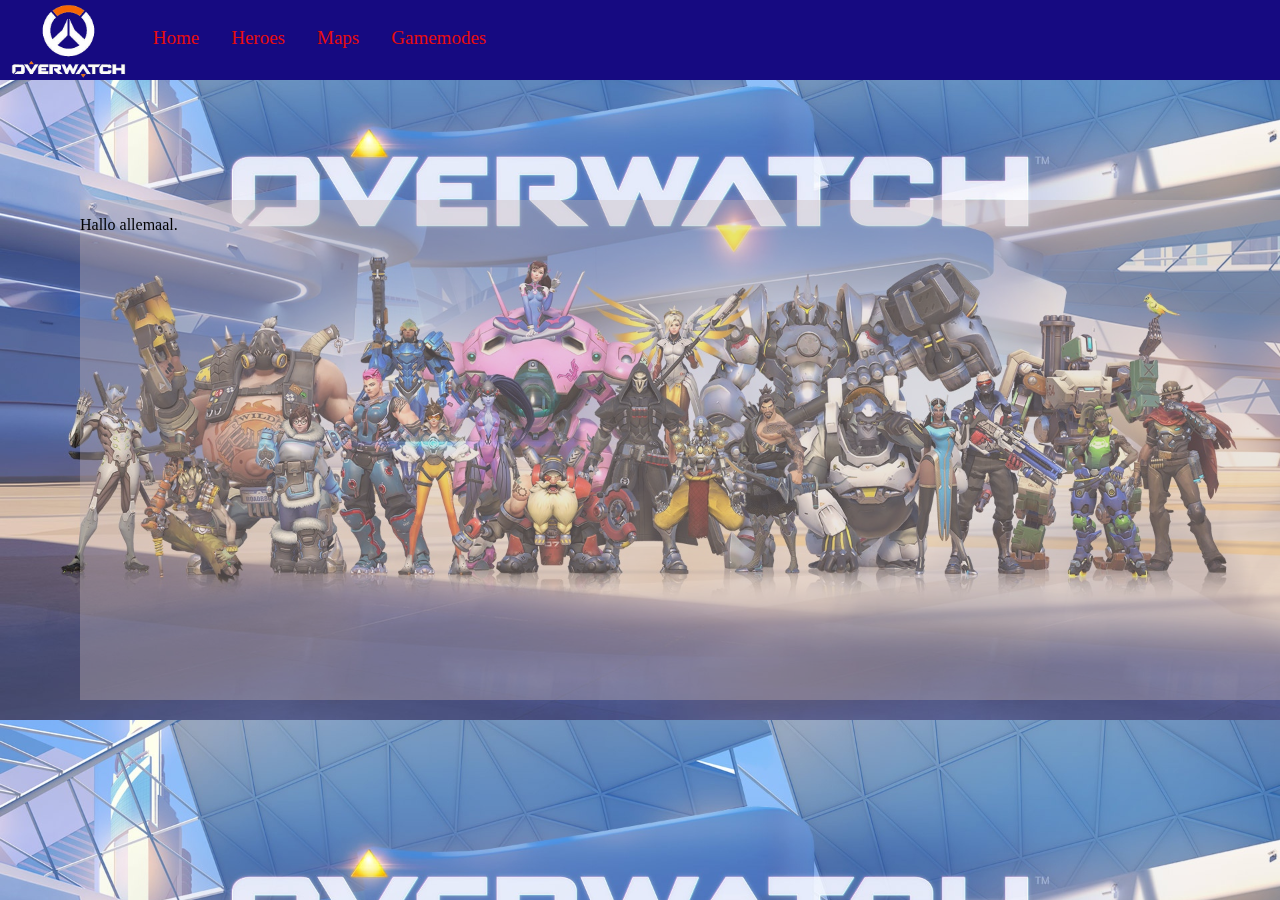
==== website/index.html @ be01210c "22-11" ====
<!DOCTYPE html>

<!-- python3 -m http.server 3000 -->

<html>
    <head>
        <meta charset="utf-8">
        <link rel="stylesheet" href="style.css">
        <title> Overwatch </title>            
    </head>
    <body id="background">
        <nav>
            <ul id="nav-balk">
                <li><img src="/website/plaatjes/overwatch-nav2.png" id="head"></li>
                <li><a href="/website/index.html">Home</a></li>
                <li><a href="/website/heroes.html">Heroes</a></li>
                <li><a href="/website/maps.html">Maps</a></li>
                <li><a href="/website/gamemodes.html">Gamemodes</a></li>
            </ul>
        </nav>
        <article id="description">
        <p> Hallo allemaal.</p>


        </article>
        
        <aside id="side">
        <ul>
        <li class="sidebar"><a href="https://playoverwatch.com/en-us/blog"><img src="/website/plaatjes/overwatch-zwart.png" id="side-pic">News</a></li>
        <li class="sidebar"><a href="https://playoverwatch.com/en-us/media"><img src="/website/plaatjes/media1.png" id="media1">Media</a></li>
        </ul>
        </aside>





    </body>
</html>
---- website/style.css ----
#background {
    background-image: url("/website/plaatjes/overwatch.jpg");
    background-size:cover;
    margin:0;
    padding:0;
}

body {
    margin:0;
    padding:0;
}

nav {
    max-width:1960px;
    background-color:rgb(22, 10, 129);
    padding:0;
    margin:0;
}
    
#nav-balk {
    font-size:19px;
    line-height:48px;
    text-align:center;
    height:80px;
    list-style-type: none;
    margin: 0;
    padding: 0;
    overflow: hidden;
    background-color:rgb(22, 10, 129);
}

#nav-balk > li {
    text-align:center;
    height:80px;
    float: left;
}

#nav-balk > li a {
    display: block;
    color:rgb(231, 12, 12);
    text-align:center;
    padding: 14px 16px;
    text-decoration:none;
}

/* Change the link color to #111 (black) on hover */
#nav-balk  >li > a:hover {
    background-color: #111;
    height:80px;
}

#head {
    height:80px;
    width:auto;
}

#description {
    background:rgba(201, 185, 185, 0.363);
    position:fixed;
    top:200px;
    height:500px;
    width:1300px;
    left:80px;
}

#side {
    background:rgba(201, 185, 185, 0.363);
    position:fixed;
    top:200px;
    height:500px;
    width:300px;
    left:1500px;
    border:solid black;
    padding:0;
    margin:0;
    background:white;
    z-index:1;
}

#side > ul {
    z-index:1;
    padding:0;
    margin:0;
    list-style-type:none;
}

li.sidebar {
    text-align:center;
    padding:0;
    margin-top:35px;
    font-weight:bold;
    color:rgb(109, 95, 81);
    list-style-type:none;
    font-size:40px;
    font-family:fantasy;
    margin-left:auto;
    margin-right:auto;
    margin-bottom:35px;
    overflow:hidden;
    height:50px;
    z-index:1;
}
.sidebar > a {
    text-decoration:none;
    display:block;
    color:rgb(109, 95, 81);
    height:44px;
    padding:auto;
    z-index:1;
}

.sidebar > a:hover {
    color:rgb(250, 123, 3);
    z-index:1;
}

#side-pic {
    top:237px;
    left:1525px;
    height:56px;
    position:fixed;
    z-index:2;
}

#media1 {
    position:fixed;
    top:330px;
    left:1540px;
    height:34px;
    z-index:2;
}
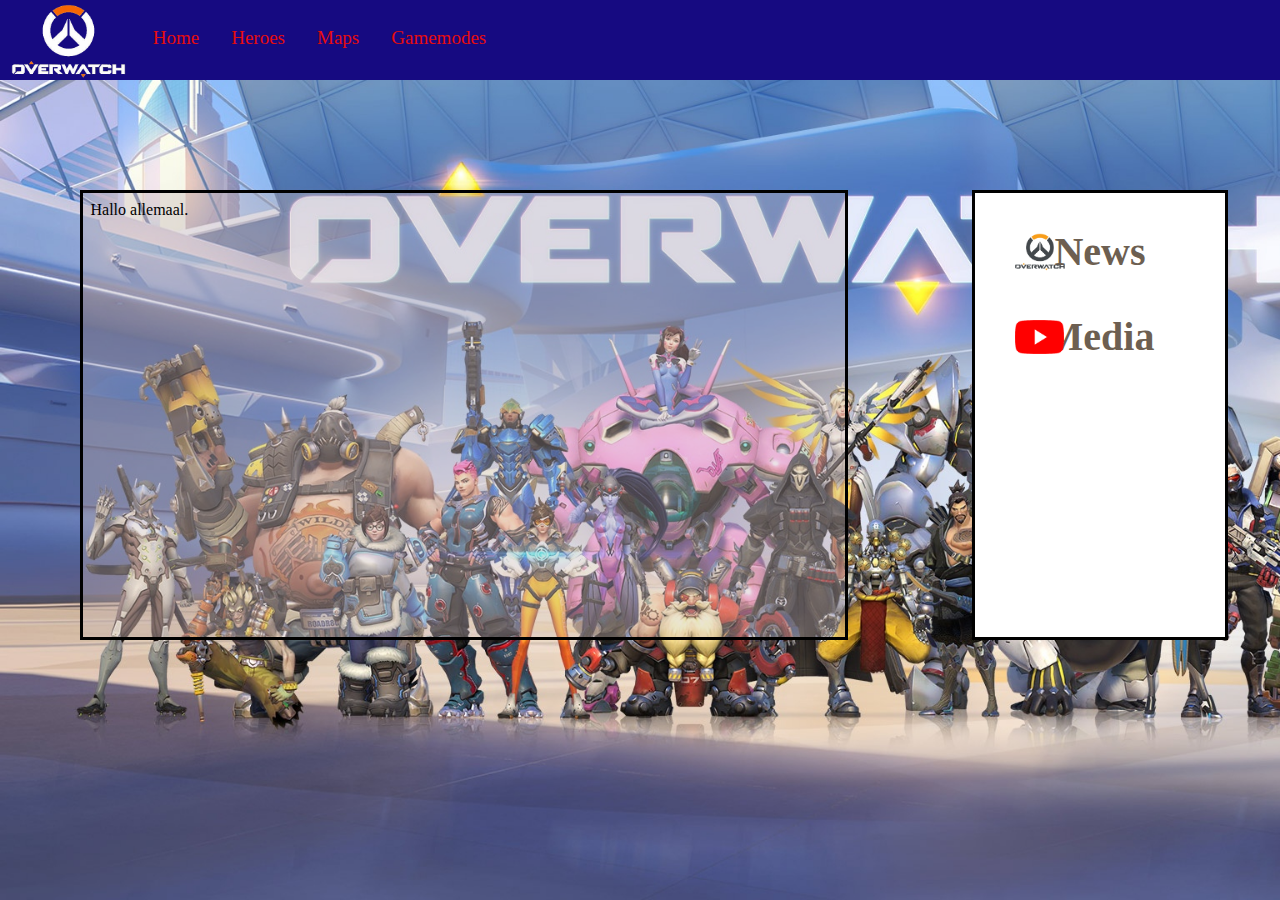
==== commit 23aaa8eb: "divs scale + navbar top" ====
--- a/website/index.html
+++ b/website/index.html
@@ -9,6 +9,8 @@
         <title> Overwatch </title>            
     </head>
     <body id="background">
+        <div id="nav-extend">
+        </div>
         <nav>
             <ul id="nav-balk">
                 <li><img src="/website/plaatjes/overwatch-nav2.png" id="head"></li>
@@ -18,19 +20,23 @@
                 <li><a href="/website/gamemodes.html">Gamemodes</a></li>
             </ul>
         </nav>
-        <article id="description">
+        
+        <div id="wrapper1">
+            <article id="description" class="content">
         <p> Hallo allemaal.</p>
 
 
-        </article>
+            </article>
+        </div>
+        <div id="wrapper2">
+            <aside id="side" class="content">
+                <ul>
+                    <li class="sidebar"><a href="https://playoverwatch.com/en-us/blog"><img src="/website/plaatjes/overwatch-zwart.png" id="side-pic">News</a></li>
+                    <li class="sidebar"><a href="https://playoverwatch.com/en-us/media"><img src="/website/plaatjes/media1.png" id="media1">Media</a></li>
+                </ul>
+            </aside>
+        </div>
         
-        <aside id="side">
-        <ul>
-        <li class="sidebar"><a href="https://playoverwatch.com/en-us/blog"><img src="/website/plaatjes/overwatch-zwart.png" id="side-pic">News</a></li>
-        <li class="sidebar"><a href="https://playoverwatch.com/en-us/media"><img src="/website/plaatjes/media1.png" id="media1">Media</a></li>
-        </ul>
-        </aside>
-
 
 
 
--- a/website/style.css
+++ b/website/style.css
@@ -1,20 +1,35 @@
+* {
+    box-sizing:border-box;
+}
 #background {
-    background-image: url("/website/plaatjes/overwatch.jpg");
+    background-image: url("/website/plaatjes/overwatch.jpg") ;
     background-size:cover;
+    background-repeat:no-repeat;
+
+    background-color:black;
+}
+
+/* #nav-extend {
+    background-color:rgb(22, 10, 129);
+    z-index:1;
     margin:0;
     padding:0;
+    top:0px;
+    left:0;
+    width:100%;
+
 }
-
-body {
-    margin:0;
-    padding:0;
-}
+*/
 
 nav {
+    z-index:2;
     max-width:1960px;
+    width:100%;
     background-color:rgb(22, 10, 129);
     padding:0;
     margin:0;
+    position:fixed;
+    top:0px;
 }
     
 #nav-balk {
@@ -43,10 +58,14 @@
     text-decoration:none;
 }
 
-/* Change the link color to #111 (black) on hover */
 #nav-balk  >li > a:hover {
     background-color: #111;
     height:80px;
+}
+
+html, body { padding: 0; 
+    margin: 0; 
+    height: 100%; 
 }
 
 #head {
@@ -54,28 +73,54 @@
     width:auto;
 }
 
-#description {
+
+#wrapper1 {
+    display: inline-block; /* shrink to fit */
+    width: 60%;
+    height:50%;          /* whatever width you like */
+    position: relative;
+    max-width:1500px;
+    max-height:500px;
+    top:190px;
+    left:80px;
     background:rgba(201, 185, 185, 0.363);
-    position:fixed;
-    top:200px;
-    height:500px;
-    width:1300px;
-    left:80px;
+    margin:0;
+    padding:0;
+}
+#wrapper1::after {
+    padding-top: 56.25%; /* percentage of containing block _width_ */
+    display: block;
+    content: '';
 }
 
-#side {
-    background:rgba(201, 185, 185, 0.363);
-    position:fixed;
-    top:200px;
-    height:500px;
-    width:300px;
-    left:1500px;
-    border:solid black;
-    padding:0;
-    margin:0;
+.content {
+    position: absolute;
+    top: 0; bottom: 0; right: 0; left: 0;  /* follow the parent's edges */
+    border:solid black;            /* just so you can see the box */
+}
+
+#wrapper2 {
+    display:inline-block;
+    width:20%;
+    height:50%;
+    position:relative;
+    max-width:300px;
+    max-height:500px;
+    top:190px;
+    left:200px;
     background:white;
     z-index:1;
+    margin:0;
+    padding:0;
 }
+
+#wrapper2::after {
+    padding-top:56.25%;
+    display:block;
+    content: '';
+}
+
+
 
 #side > ul {
     z-index:1;
@@ -104,7 +149,8 @@
     text-decoration:none;
     display:block;
     color:rgb(109, 95, 81);
-    height:44px;
+    max-height:44px;
+    height:33%;
     padding:auto;
     z-index:1;
 }
@@ -114,18 +160,24 @@
     z-index:1;
 }
 
+
 #side-pic {
-    top:237px;
-    left:1525px;
-    height:56px;
-    position:fixed;
+    max-width:50px;
+    position:absolute;
     z-index:2;
+    top:40px;
+    left:40px;
 }
 
 #media1 {
-    position:fixed;
-    top:330px;
-    left:1540px;
+    top:127px;
+    position:absolute;
     height:34px;
     z-index:2;
+    left:40px;
 }
+
+p {
+    margin:0;
+    padding:7.5px;
+}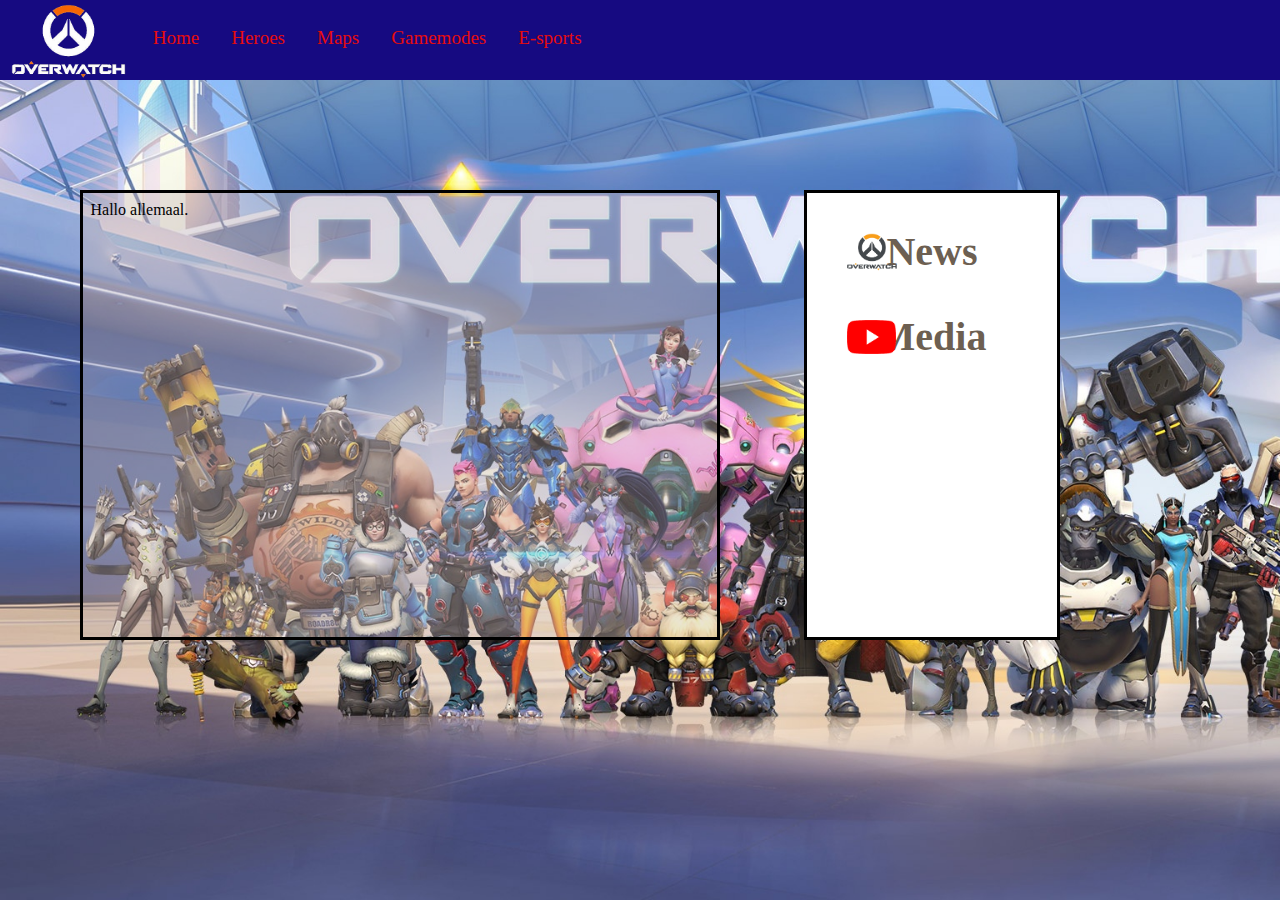
==== commit 6f7993e2: "sidebar nog afmaken!!" ====
--- a/website/index.html
+++ b/website/index.html
@@ -9,8 +9,6 @@
         <title> Overwatch </title>            
     </head>
     <body id="background">
-        <div id="nav-extend">
-        </div>
         <nav>
             <ul id="nav-balk">
                 <li><img src="/website/plaatjes/overwatch-nav2.png" id="head"></li>
@@ -18,6 +16,7 @@
                 <li><a href="/website/heroes.html">Heroes</a></li>
                 <li><a href="/website/maps.html">Maps</a></li>
                 <li><a href="/website/gamemodes.html">Gamemodes</a></li>
+                <li><a href="/website/esports.html">E-sports</a></li>
             </ul>
         </nav>
         
--- a/website/style.css
+++ b/website/style.css
@@ -5,21 +5,9 @@
     background-image: url("/website/plaatjes/overwatch.jpg") ;
     background-size:cover;
     background-repeat:no-repeat;
-
+    background-attachment:fixed;
     background-color:black;
 }
-
-/* #nav-extend {
-    background-color:rgb(22, 10, 129);
-    z-index:1;
-    margin:0;
-    padding:0;
-    top:0px;
-    left:0;
-    width:100%;
-
-}
-*/
 
 nav {
     z-index:2;
@@ -75,10 +63,10 @@
 
 
 #wrapper1 {
-    display: inline-block; /* shrink to fit */
-    width: 60%;
-    height:50%;          /* whatever width you like */
-    position: relative;
+    display:inline-block; 
+    width:50%;
+    height:50%;          
+    position:relative;
     max-width:1500px;
     max-height:500px;
     top:190px;
@@ -88,15 +76,18 @@
     padding:0;
 }
 #wrapper1::after {
-    padding-top: 56.25%; /* percentage of containing block _width_ */
-    display: block;
-    content: '';
+    padding-top:56.25%; 
+    display:block;
+    content:'';
 }
 
 .content {
-    position: absolute;
-    top: 0; bottom: 0; right: 0; left: 0;  /* follow the parent's edges */
-    border:solid black;            /* just so you can see the box */
+    position:absolute;
+    top:0; 
+    bottom:0; 
+    right:0; 
+    left:0;  
+    border:solid black;            
 }
 
 #wrapper2 {
@@ -107,7 +98,7 @@
     max-width:300px;
     max-height:500px;
     top:190px;
-    left:200px;
+    left:160px;
     background:white;
     z-index:1;
     margin:0;
@@ -117,7 +108,7 @@
 #wrapper2::after {
     padding-top:56.25%;
     display:block;
-    content: '';
+    content:'';
 }
 
 
@@ -167,6 +158,7 @@
     z-index:2;
     top:40px;
     left:40px;
+
 }
 
 #media1 {
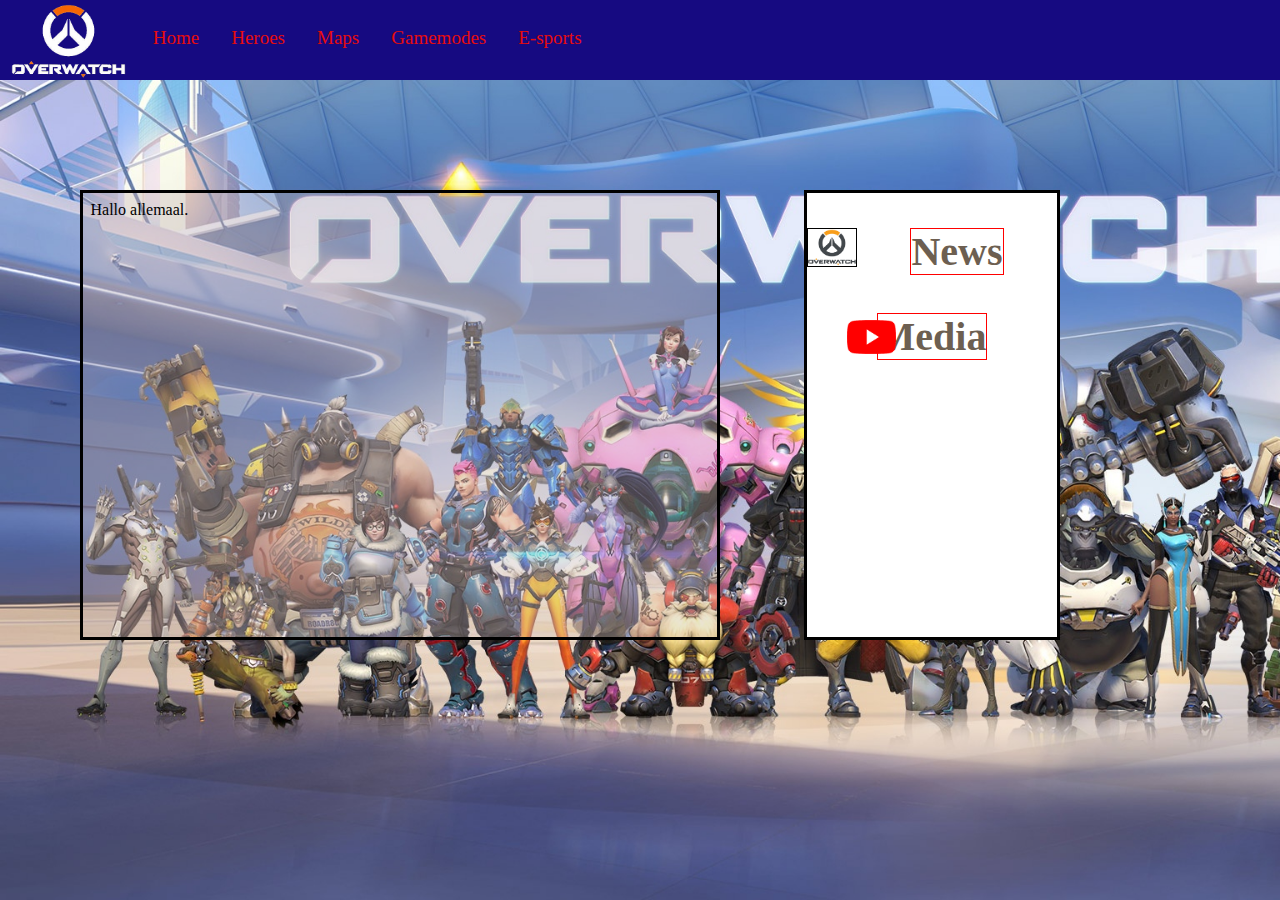
==== commit cc813a4d: "commit 1" ====
--- a/website/index.html
+++ b/website/index.html
@@ -6,7 +6,7 @@
     <head>
         <meta charset="utf-8">
         <link rel="stylesheet" href="style.css">
-        <title> Overwatch </title>            
+        <title> Overwatch </title>  
     </head>
     <body id="background">
         <nav>
@@ -22,7 +22,7 @@
         
         <div id="wrapper1">
             <article id="description" class="content">
-        <p> Hallo allemaal.</p>
+                <p> Hallo allemaal.</p>
 
 
             </article>
--- a/website/style.css
+++ b/website/style.css
@@ -7,6 +7,10 @@
     background-repeat:no-repeat;
     background-attachment:fixed;
     background-color:black;
+}
+
+body {
+    min-width:1080px;
 }
 
 nav {
@@ -137,13 +141,14 @@
     z-index:1;
 }
 .sidebar > a {
+    border: 1px solid red;
     text-decoration:none;
-    display:block;
+    /*display:block;*/
     color:rgb(109, 95, 81);
     max-height:44px;
     height:33%;
-    padding:auto;
-    z-index:1;
+    /*padding:auto;*/
+    /*z-index:1;*/
 }
 
 .sidebar > a:hover {
@@ -153,12 +158,17 @@
 
 
 #side-pic {
+    float: left;
     max-width:50px;
-    position:absolute;
+    border: 1px black solid;
+    
+    /*
+    max-width:50px;
+    position:relative;
     z-index:2;
     top:40px;
     left:40px;
-
+*/
 }
 
 #media1 {
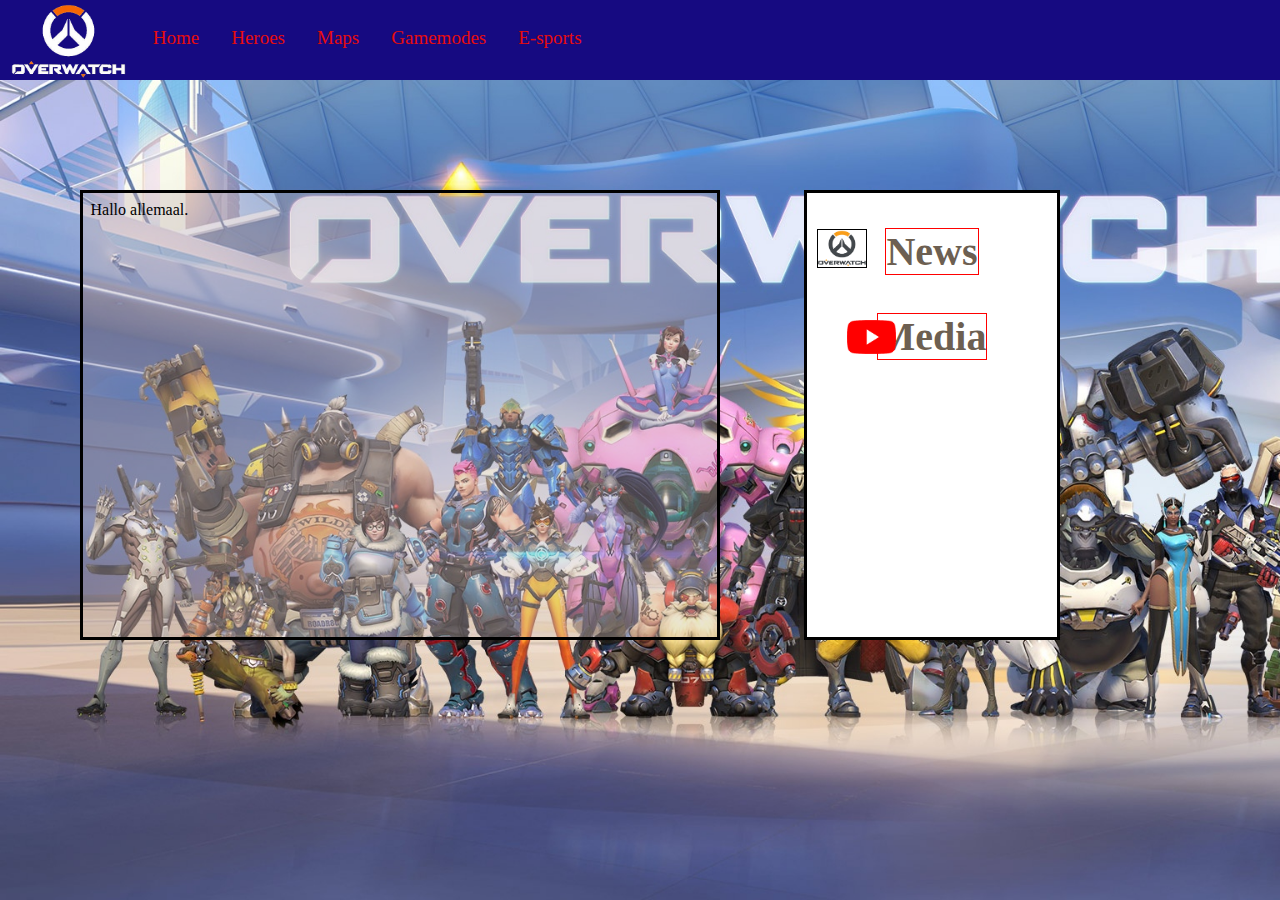
==== commit 49838602: "een stap verder bij plaatjes sidebar home" ====
--- a/website/index.html
+++ b/website/index.html
@@ -30,15 +30,11 @@
         <div id="wrapper2">
             <aside id="side" class="content">
                 <ul>
-                    <li class="sidebar"><a href="https://playoverwatch.com/en-us/blog"><img src="/website/plaatjes/overwatch-zwart.png" id="side-pic">News</a></li>
-                    <li class="sidebar"><a href="https://playoverwatch.com/en-us/media"><img src="/website/plaatjes/media1.png" id="media1">Media</a></li>
+                    <li class="sidebar"><a href="https://playoverwatch.com/en-us/blog" class="test"><img src="/website/plaatjes/overwatch-zwart.png" id="side-pic">News</a></li>
+                    <li class="sidebar"><a href="https://playoverwatch.com/en-us/media"class="test"><img src="/website/plaatjes/media1.png" id="media1">Media</a></li>
                 </ul>
             </aside>
         </div>
-        
-
-
-
 
     </body>
-</html>
+</html>--- a/website/style.css
+++ b/website/style.css
@@ -158,10 +158,15 @@
 
 
 #side-pic {
-    float: left;
-    max-width:50px;
-    border: 1px black solid;
-    
+    max-width:20%;
+    min-width:20%;
+    border:solid black 1px;
+    margin-left:7px;
+    left:1%;
+    position:absolute;
+    z-index:2;
+    height:auto;
+    top:36px;
     /*
     max-width:50px;
     position:relative;
@@ -182,4 +187,11 @@
 p {
     margin:0;
     padding:7.5px;
+}
+    
+#test {
+    display:block;
+
+#test > img {
+    
 }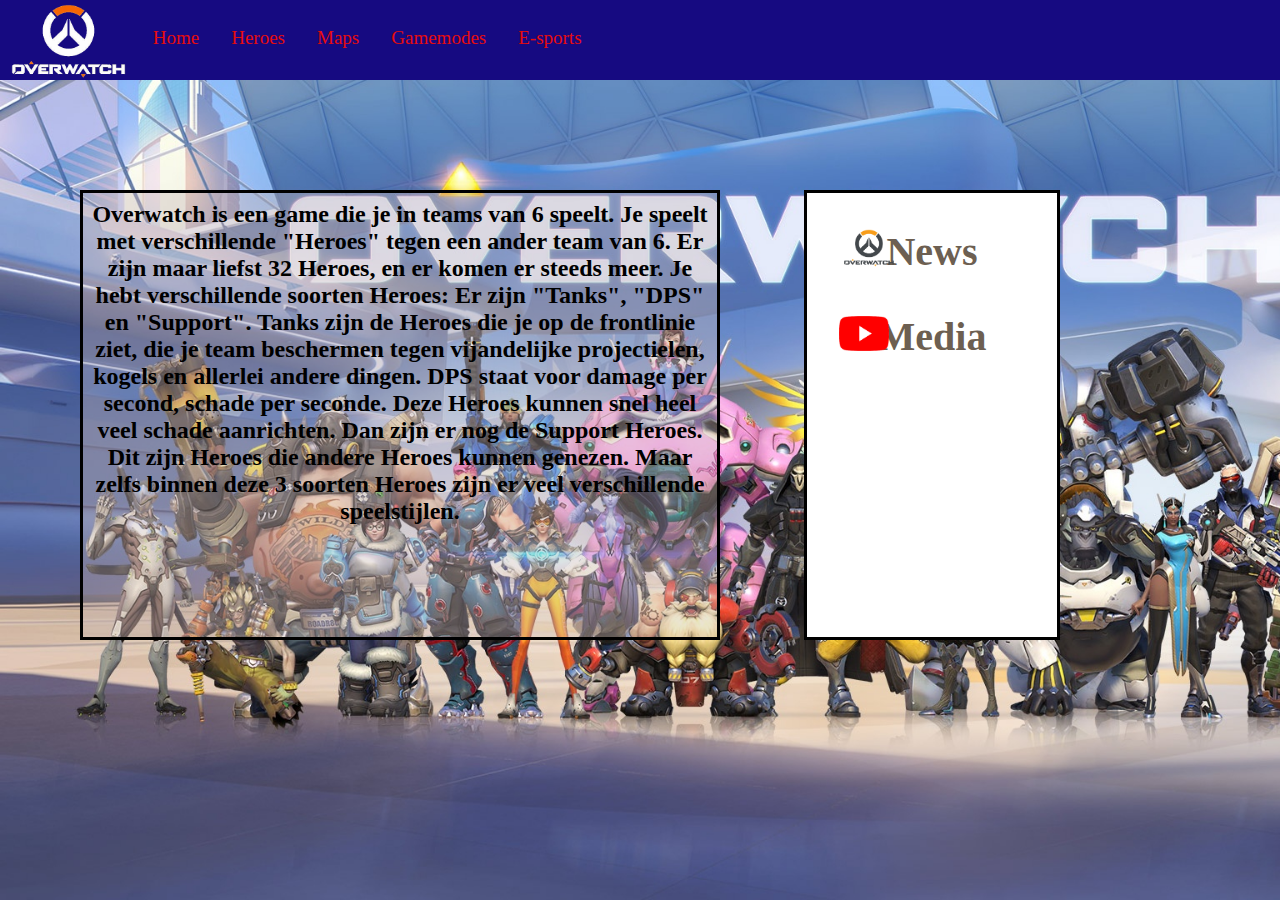
==== commit eb4edf07: "tekst home" ====
--- a/website/index.html
+++ b/website/index.html
@@ -22,7 +22,9 @@
         
         <div id="wrapper1">
             <article id="description" class="content">
-                <p> Hallo allemaal.</p>
+                <p id="homecontent"> Overwatch is een game die je in teams van 6 speelt. Je speelt met verschillende "Heroes" tegen een ander team van 6. Er zijn maar liefst 32 Heroes, en er komen er steeds meer. Je hebt verschillende soorten Heroes:
+                Er zijn "Tanks", "DPS" en "Support". Tanks zijn de Heroes die je op de frontlinie ziet, die je team beschermen tegen vijandelijke projectielen, kogels en allerlei andere dingen. DPS staat voor damage per second, schade per seconde. Deze Heroes kunnen snel heel veel schade aanrichten.
+                Dan zijn er nog de Support Heroes. Dit zijn Heroes die andere Heroes kunnen genezen. Maar zelfs binnen deze 3 soorten Heroes zijn er veel verschillende speelstijlen. </p>
 
 
             </article>
--- a/website/style.css
+++ b/website/style.css
@@ -78,7 +78,14 @@
     background:rgba(201, 185, 185, 0.363);
     margin:0;
     padding:0;
-}
+    text-align:center;
+    font-size:150%;
+    font-weight:bold;
+    word-wrap:break-word;
+    overflow:auto;
+    border:solid black;
+}
+
 #wrapper1::after {
     padding-top:56.25%; 
     display:block;
@@ -91,7 +98,7 @@
     bottom:0; 
     right:0; 
     left:0;  
-    border:solid black;            
+                
 }
 
 #wrapper2 {
@@ -107,6 +114,7 @@
     z-index:1;
     margin:0;
     padding:0;
+    border:solid black;
 }
 
 #wrapper2::after {
@@ -114,8 +122,6 @@
     display:block;
     content:'';
 }
-
-
 
 #side > ul {
     z-index:1;
@@ -141,14 +147,10 @@
     z-index:1;
 }
 .sidebar > a {
-    border: 1px solid red;
     text-decoration:none;
-    /*display:block;*/
     color:rgb(109, 95, 81);
     max-height:44px;
     height:33%;
-    /*padding:auto;*/
-    /*z-index:1;*/
 }
 
 .sidebar > a:hover {
@@ -160,28 +162,24 @@
 #side-pic {
     max-width:20%;
     min-width:20%;
-    border:solid black 1px;
     margin-left:7px;
-    left:1%;
+    left:30px;
     position:absolute;
     z-index:2;
     height:auto;
     top:36px;
-    /*
-    max-width:50px;
-    position:relative;
+  
+}
+
+#media1 {
+    max-width:20%;
+    min-width:20%;
+    margin-left:7px;
+    left:25px;
+    position:absolute;
     z-index:2;
-    top:40px;
-    left:40px;
-*/
-}
-
-#media1 {
-    top:127px;
-    position:absolute;
-    height:34px;
-    z-index:2;
-    left:40px;
+    height:auto;
+    top:123px;
 }
 
 p {
@@ -191,7 +189,70 @@
     
 #test {
     display:block;
-
-#test > img {
-    
-}+}
+
+#background2 {
+    background-image:url(/website/plaatjes/map.jpg);
+    background-size:cover;
+    background-repeat:no-repeat;
+    background-attachment:fixed;
+    background-color:black;
+}
+
+#ilios {
+    position:relative;
+    max-width:100%;
+    max-height:100%;
+    margin:0;
+    padding:0;
+    display:block;
+    border:solid black;
+}
+
+#wrapper4 {
+    left:80px;
+    position:relative;
+    top:150px;
+    margin:0;
+    padding:0;
+    height:20%;
+    width:15%;
+    
+}
+
+#wrapper4::after {
+    padding-top:56.25%;
+    display:block;
+    content:'';
+}
+
+
+.mapspan {
+    line-height:15px;
+    display:block;
+}
+
+#wrapper5 {
+    left:430px;
+    position:relative;
+    top:-33px;
+    margin:0;
+    padding:0;
+    height:40%;
+    width:105%;
+    
+}
+
+#wrapper5::after {
+    padding-top:56.25%;
+    display:block;
+    content:'';
+}
+
+#hanamura {
+    border:solid black;
+    padding:0;
+    margin:0;
+    max-width:100%;
+    max-height:100%;
+}
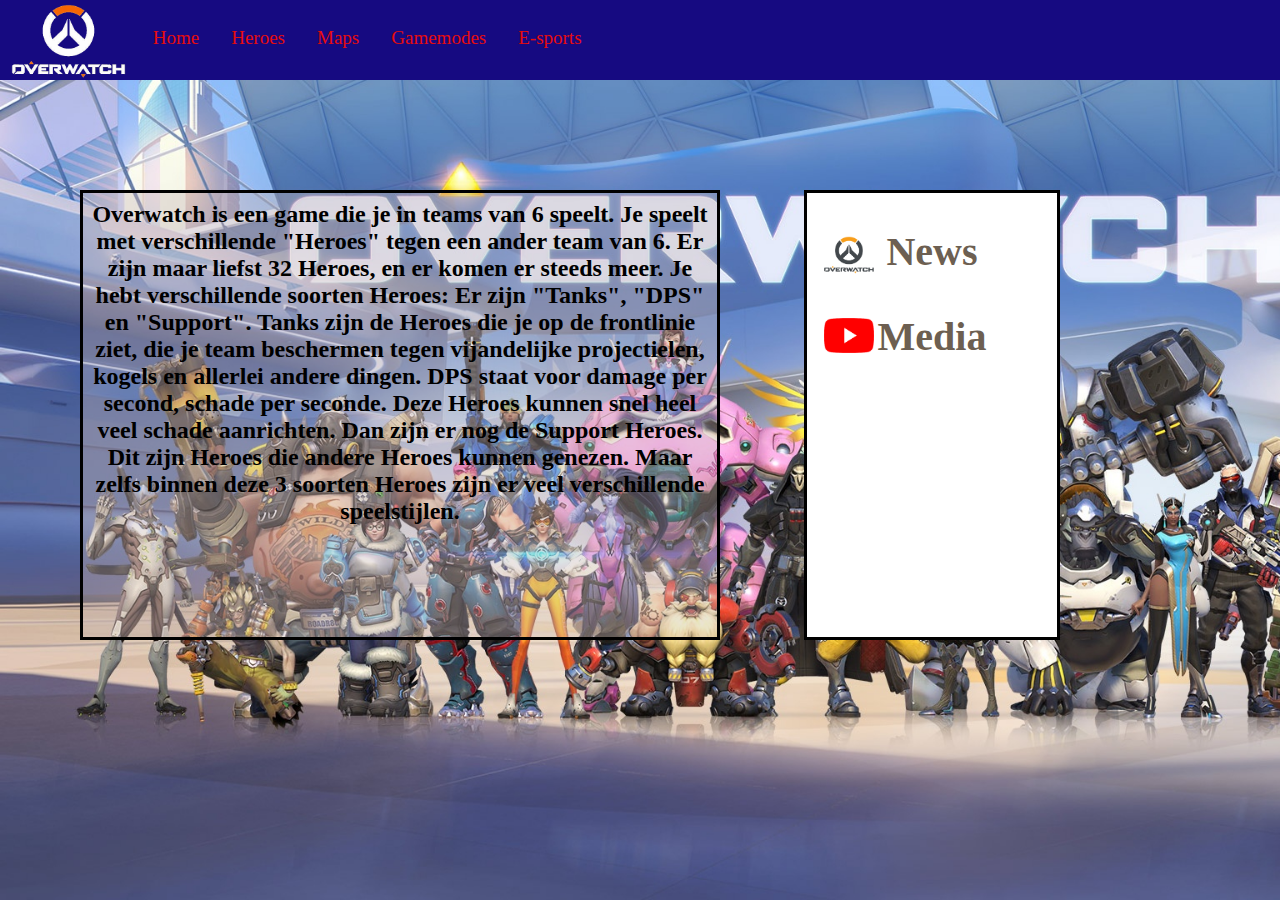
==== commit c2640bf3: "bijna af/alleen esports afmaken" ====
--- a/website/index.html
+++ b/website/index.html
@@ -11,7 +11,7 @@
     <body id="background">
         <nav>
             <ul id="nav-balk">
-                <li><img src="/website/plaatjes/overwatch-nav2.png" id="head"></li>
+                <li><img src="/website/plaatjes/algemeen/overwatch-nav2.png" id="head"></li>
                 <li><a href="/website/index.html">Home</a></li>
                 <li><a href="/website/heroes.html">Heroes</a></li>
                 <li><a href="/website/maps.html">Maps</a></li>
@@ -32,8 +32,8 @@
         <div id="wrapper2">
             <aside id="side" class="content">
                 <ul>
-                    <li class="sidebar"><a href="https://playoverwatch.com/en-us/blog" class="test"><img src="/website/plaatjes/overwatch-zwart.png" id="side-pic">News</a></li>
-                    <li class="sidebar"><a href="https://playoverwatch.com/en-us/media"class="test"><img src="/website/plaatjes/media1.png" id="media1">Media</a></li>
+                    <li class="sidebar"><a href="https://playoverwatch.com/en-us/blog" class="test"><img src="/website/plaatjes/algemeen/overwatch-zwart.png" id="side-pic">News</a></li>
+                    <li class="sidebar"><a href="https://playoverwatch.com/en-us/media"class="test"><img src="/website/plaatjes/algemeen/media1.png" id="media1">Media</a></li>
                 </ul>
             </aside>
         </div>
--- a/website/style.css
+++ b/website/style.css
@@ -1,8 +1,10 @@
 * {
     box-sizing:border-box;
+
+/* home */
 }
 #background {
-    background-image: url("/website/plaatjes/overwatch.jpg") ;
+    background-image: url("/website/plaatjes/algemeen/overwatch.jpg");
     background-size:cover;
     background-repeat:no-repeat;
     background-attachment:fixed;
@@ -10,7 +12,7 @@
 }
 
 body {
-    min-width:1080px;
+    min-width:900px;
 }
 
 nav {
@@ -64,7 +66,6 @@
     height:80px;
     width:auto;
 }
-
 
 #wrapper1 {
     display:inline-block; 
@@ -168,7 +169,6 @@
     z-index:2;
     height:auto;
     top:36px;
-  
 }
 
 #media1 {
@@ -186,73 +186,578 @@
     margin:0;
     padding:7.5px;
 }
-    
-#test {
-    display:block;
-}
-
+
+@media screen and (max-width: 1400px) {
+    #side-pic {
+        max-width:20%;
+        min-width:20%;
+        margin-left:7px;
+        left:10px;
+        position:absolute;
+        z-index:2;
+        height:auto;
+        top:43px;
+
+    }
+}
+
+@media screen and (max-width: 1400px) {
+    #media1{
+        max-width:20%;
+        min-width:20%;
+        margin-left:7px;
+        left:10px;
+        position:absolute;
+        z-index:2;
+        height:auto;
+        top:125px;
+
+    }
+}
+
+@media screen and (max-width: 1200px) {
+    #side-pic {
+        max-width:20%;
+        min-width:20%;
+        margin-left:7px;
+        left:2px;
+        position:absolute;
+        z-index:2;
+        height:auto;
+        top:43px;
+
+    }
+}
+
+@media screen and (max-width: 1200px) {
+    #media1{
+        max-width:20%;
+        min-width:20%;
+        margin-left:7px;
+        left:2px;
+        position:absolute;
+        z-index:2;
+        height:auto;
+        top:128px;
+
+    }
+}
+
+@media screen and (max-width: 1000px) {
+    #side-pic {
+        max-width:18%;
+        min-width:18%;
+        margin-left:7px;
+        left:2px;
+        position:absolute;
+        z-index:2;
+        height:auto;
+        top:43px;
+
+    }
+}
+
+@media screen and (max-width: 1000px) {
+    #media1{
+        max-width:18%;
+        min-width:18%;
+        margin-left:7px;
+        left:2px;
+        position:absolute;
+        z-index:2;
+        height:auto;
+        top:128px;
+    }
+    li.sidebar {
+    text-align:center;
+    padding:0;
+    margin-top:35px;
+    font-weight:bold;
+    color:rgb(109, 95, 81);
+    list-style-type:none;
+    font-size:30px;
+    font-family:fantasy;
+    margin-left:auto;
+    margin-right:auto;
+    margin-bottom:35px;
+    overflow:hidden;
+    height:50px;
+    z-index:1;
+    }
+}
+
+/* gamemodes */
+#gmbackground {
+    background-image: url("/website/plaatjes/algemeen/gamemodes.png");
+    background-size:cover;
+    background-repeat:no-repeat;
+    background-attachment:fixed;
+}
+
+.mode {
+    font-weight:bold;
+    font-size:25px;
+}
+
+.uitleg {
+    font-size:18px;
+    font-weight:normal;
+}
+
+.flexbox1 {
+    display:flex;
+    flex-wrap:wrap;
+}
+
+.flexbox1 > div {
+    width:20%;
+    height:20%;
+    max-width:300px;
+    max-height:200px;
+    min-width:300px;
+    min-height:200px;
+    background:rgba(224, 206, 202, 0.404);
+    border:solid black;
+    overflow:auto;
+    margin:40px;
+    margin-top:9%;
+    padding:5px;
+}
+
+.flexbox2 {
+    display:flex;
+    flex-wrap:wrap;
+}
+
+.flexbox2 > div {
+    width:20%;
+    height:20%;
+    max-width:300px;
+    max-height:200px;
+    min-width:300px;
+    min-height:200px;
+    background:rgba(224, 206, 202, 0.404);
+    border:solid black;
+    overflow:auto;
+    margin:40px;
+    margin-top:5%;
+    padding:5px;
+}
+
+/* maps */
 #background2 {
-    background-image:url(/website/plaatjes/map.jpg);
+    background-image:url(/website/plaatjes/algemeen/map.jpg);
     background-size:cover;
     background-repeat:no-repeat;
     background-attachment:fixed;
     background-color:black;
 }
 
-#ilios {
-    position:relative;
+.flexbox3 {
+    display:flex;
+    flex-wrap:wrap;
+}
+
+.flexbox3 > div {
+    width:20%;
+    height:20%;
+    max-width:300px;
+    max-height:171.75px;
+    margin:30px;
+    margin-top:5%;
+}
+
+.maps- {
     max-width:100%;
     max-height:100%;
-    margin:0;
-    padding:0;
+    border:solid black;
+}
+
+.mapspan {
+    font-weight:500;
+    font-family:fantasy;
+}
+
+.flexbox4 {
+    display:flex;
+    flex-wrap:wrap;
+}
+
+.flexbox4 > div {
+    width:20%;
+    height:20%;
+    max-width:300px;
+    max-height:171.75px;
+    margin:30px;
+    margin-top:5%;
+}
+
+.flexbox5 {
+    display:flex;
+    flex-wrap:wrap;
+}
+
+.flexbox5 > div {
+    width:20%;
+    height:20%;
+    max-width:300px;
+    max-height:171.75px;
+    margin:30px;
+    margin-top:5%;
+}
+
+.flexbox6 {
+    display:flex;
+    flex-wrap:wrap;
+}
+.flexbox6 > div {
+    width:20%;
+    height:20%;
+    max-width:300px;
+    max-height:171.75px;
+    margin:30px;
+    margin-top:5%;
+}
+
+#nr1 {
+    margin-left:4%;
+}
+
+#nr2 {
+    margin-left:4%;
+}
+
+#nr3 {
+    margin-left:4%;
+}
+
+#nr4 {
+    margin-left:4%;
+}
+
+/* heroes (.uitlegdiv ook voor maps) */
+.uitlegdiv {
+    background:rgba(224, 206, 202, 0.404);
+    height:15%;
+    width:70%;
+    max-width:1700px;    
+    max-height:90px;
+    margin-top:150px;
+    margin-left:15%;
+    border:solid black;
+    overflow:auto;
+    margin-right:12%;
+}
+
+.uitlegtekst {
+    font-weight:bold;
+    font-size:20px;
+    text-align:center;
+    margin-left:30px;
+    margin-right:30px;
+}
+
+.hero1 {
+    display:flex;
+    flex-wrap:wrap;
+}
+
+.heroimage {
+    max-width:100%;
+    max-height:100%;
+    border:solid black;
+    
+}
+
+.hero1 > div {
+    width:19%;
+    height:19%;
+    max-width:160px;
+    max-height:275px;
+    margin:30px;
+    margin-top:5%;
+    margin-left:4%;
+}
+
+.hero2 {
+    display:flex;
+    flex-wrap:wrap;
+}
+
+.hero2 > div {
+    width:19%;
+    height:19%;
+    max-width:160px;
+    max-height:275px;
+    margin:30px;
+    margin-top:3%;
+    margin-left:4%;
+}
+
+.hero3 {
+    display:flex;
+    flex-wrap:wrap;
+}
+
+.hero3 > div {
+    width:19%;
+    height:19%;
+    max-width:160px;
+    max-height:275px;
+    margin:30px;
+    margin-top:3%;
+    margin-left:4%;
+}
+
+.hero4 {
+    display:flex;
+    flex-wrap:wrap;
+}
+
+.hero4 > div {
+    width:19%;
+    height:19%;
+    max-width:160px;
+    max-height:275px;
+    margin:30px;
+    margin-top:3%;
+    margin-left:4%;
+}
+
+.hero5 {
+    display:flex;
+    flex-wrap:wrap;
+}
+
+.hero5 > div {
+    width:19%;
+    height:19%;
+    max-width:160px;
+    max-height:275px;
+    margin:30px;
+    margin-top:3%;
+    margin-left:4%;
+}
+
+/* esports */
+#esportsback {
+    background-image: url("/website/plaatjes/algemeen/esports.png");
+    background-size:cover;
+    background-repeat:no-repeat;
+    background-attachment:fixed;
+}
+
+#esportswrapper1 {
+    display:inline-block; 
+    width:38%;
+    height:50%;          
+    position:relative;
+    max-width:1200px;
+    max-height:500px;
+    top:190px;
+    left:80px;
+    background:rgba(201, 185, 185, 0.363);
+    margin:0;
+    padding:0;
+    text-align:center;
+    font-size:150%;
+    font-weight:bold;
+    word-wrap:break-word;
+    overflow:auto;
+    border:solid black;
+}
+
+#esportswrapper1::after {
+    padding-top:56.25%; 
     display:block;
-    border:solid black;
-}
-
-#wrapper4 {
-    left:80px;
+    content:'';
+}
+
+
+#esportswrapper2 {
+    display:inline-block;
+    width:30%;
+    height:50%;
     position:relative;
-    top:150px;
-    margin:0;
-    padding:0;
-    height:20%;
-    width:15%;
-    
-}
-
-#wrapper4::after {
+    max-width:500px;
+    max-height:500px;
+    top:190px;
+    left:160px;
+    background:white;
+    z-index:1;
+    margin:0;
+    padding:0;
+    border:solid black;
+}
+
+#esportswrapper2::after {
     padding-top:56.25%;
     display:block;
     content:'';
 }
 
-
-.mapspan {
-    line-height:15px;
-    display:block;
-}
-
-#wrapper5 {
-    left:430px;
-    position:relative;
-    top:-33px;
-    margin:0;
-    padding:0;
-    height:40%;
-    width:105%;
-    
-}
-
-#wrapper5::after {
-    padding-top:56.25%;
-    display:block;
-    content:'';
-}
-
-#hanamura {
-    border:solid black;
-    padding:0;
-    margin:0;
-    max-width:100%;
-    max-height:100%;
-}
+#esportsside > ul {
+    z-index:1;
+    padding:0;
+    margin:0;
+    list-style-type:none;
+}
+
+li.eside {
+    text-align:center;
+    padding:0;
+    margin-top:35px;
+    font-weight:bold;
+    color:rgb(109, 95, 81);
+    list-style-type:none;
+    font-size:34px;
+    font-family:fantasy;
+    margin-left:auto;
+    margin-right:-5%;
+    margin-bottom:35px;
+    overflow:hidden;
+    height:50px;
+    z-index:1;
+}
+
+.eside > a {
+    text-decoration:none;
+    color:rgb(109, 95, 81);
+    max-height:44px;
+    height:33%;
+}
+
+.eside > a:hover {
+    color:rgb(250, 123, 3);
+    z-index:1;
+}
+
+p {
+    margin:0;
+    padding:7.5px;
+}
+
+.spitfire:hover {
+    color:rgb(250, 123, 3);
+}
+
+@media screen and (max-width: 1420px) {
+    #esportswrapper2 {
+        display:inline-block;
+        width:30%;
+        height:50%;
+        position:relative;
+        max-width:500px;
+        max-height:500px;
+        top:190px;
+        left:160px;
+        background:white;
+        z-index:1;
+        margin:0;
+        padding:0;
+        border:solid black;
+        min-width:425px;
+    }
+}
+
+@media screen and (max-width: 960px) {
+        #esportswrapper2 {
+        display:inline-block;
+        width:50%;
+        height:46%;
+        position:relative;
+        max-width:500px;
+        max-height:500px;
+        top:700px;
+        left:-265px;
+        background:white;
+        z-index:1;
+        margin:0;
+        padding:0;
+        border:solid black;
+        margin-top:40px;
+        min-height:372px;
+    }
+}
+
+#sfs {
+    max-width:20%;
+    min-width:20%;
+    margin-left:7px;
+    left:13px;
+    position:absolute;
+    z-index:2;
+    height:auto;
+    top:210px;
+}
+
+#ls {
+    max-width:22%;
+    min-width:22%;
+    margin-left:7px;
+    left:30px;
+    position:absolute;
+    z-index:2;
+    height:auto;
+    top:110px;
+}
+
+#df {
+    max-width:25%;
+    min-width:25%;
+    margin-left:7px;
+    left:45px;
+    position:absolute;
+    z-index:2;
+    height:auto;
+    top:20px;
+}
+
+#sd {
+    max-width:20%;
+    min-width:20%;
+    margin-left:7px;
+    left:20px;
+    position:absolute;
+    z-index:2;
+    height:auto;
+    top:265px;
+}
+
+@media screen and (max-width: 1525px) {
+        li.eside {
+        text-align:center;
+        padding:0;
+        margin-top:35px;
+        font-weight:bold;
+        color:rgb(109, 95, 81);
+        list-style-type:none;
+        font-size:28px;
+        font-family:fantasy;
+        margin-left:auto;
+        margin-right:-5%;
+        margin-bottom:35px;
+        overflow:hidden;
+        height:50px;
+        z-index:1;
+    }
+}
+
+@media screen and (max-width: 960px) {
+        li.eside {
+        text-align:center;
+        padding:0;
+        margin-top:35px;
+        font-weight:bold;
+        color:rgb(109, 95, 81);
+        list-style-type:none;
+        font-size:34px;
+        font-family:fantasy;
+        margin-left:auto;
+        margin-right:-5%;
+        margin-bottom:35px;
+        overflow:hidden;
+        height:50px;
+        z-index:1;
+    }
+}